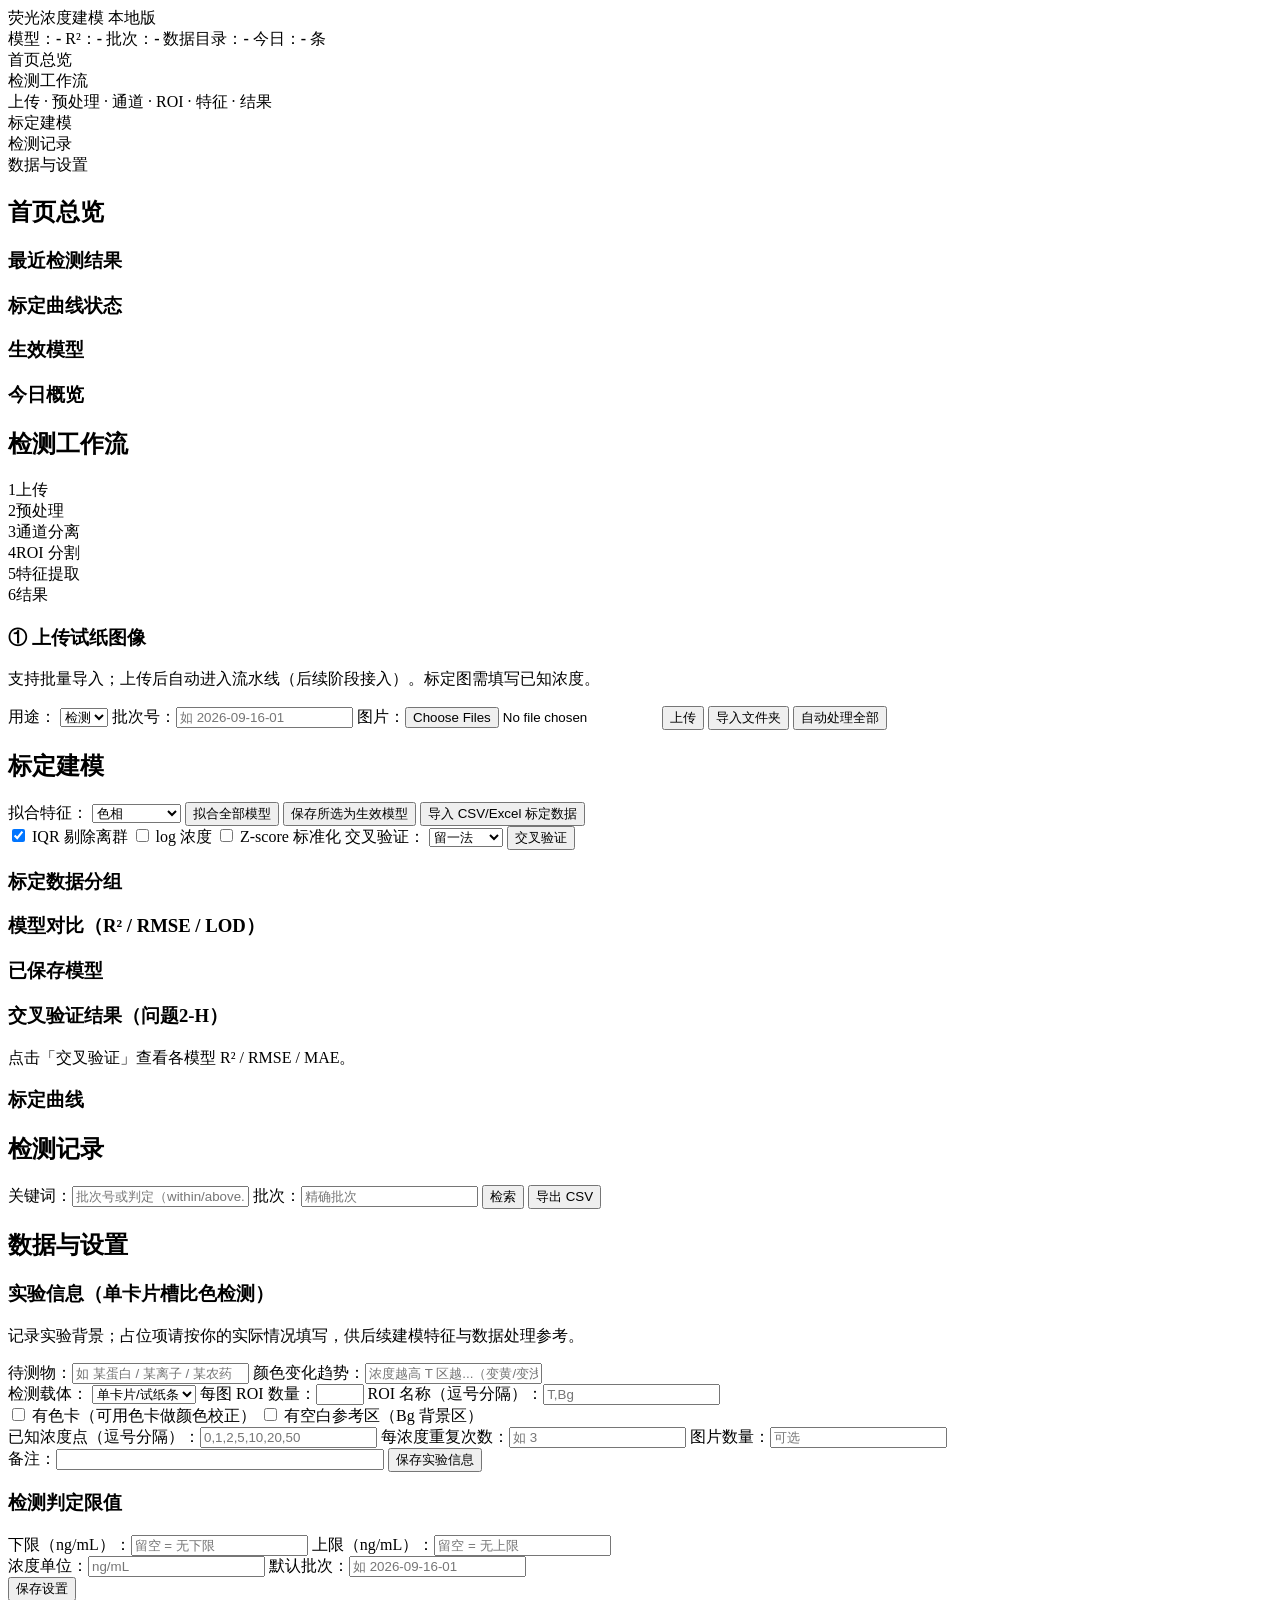
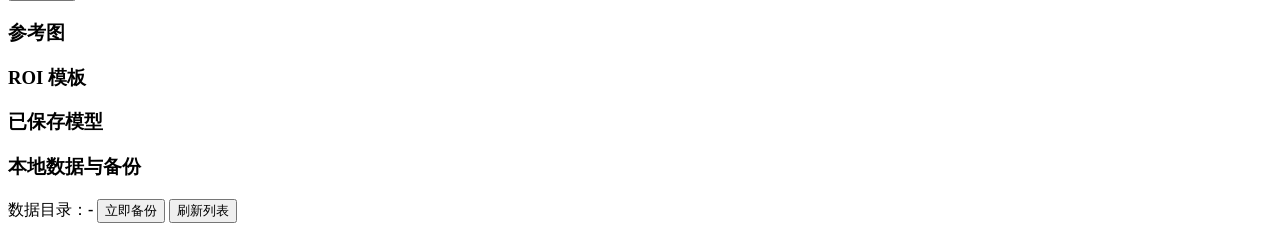
==== fluro_app/static/index.html @ 55347d09 "问题2-H：数据预处理（IQR/log浓度/Z-score）与交叉验证（留一/K折/留浓度组）+检测反解" ====
<!DOCTYPE html>
<html lang="zh-CN">
<head>
<meta charset="UTF-8">
<meta name="viewport" content="width=device-width, initial-scale=1.0">
<title>荧光浓度建模 APP</title>
<link rel="stylesheet" href="/static/css/style.css">
</head>
<body>
<div id="app">
  <header id="topbar">
    <div class="brand">荧光浓度建模 <span class="brand-sub">本地版</span></div>
    <div class="top-stats" id="top-stats">
      <span class="stat">模型：<b id="ts-model">-</b></span>
      <span class="stat">R²：<b id="ts-r2">-</b></span>
      <span class="stat">批次：<b id="ts-batch">-</b></span>
      <span class="stat">数据目录：<b id="ts-dir">-</b></span>
      <span class="stat">今日：<b id="ts-today">-</b> 条</span>
    </div>
  </header>
  <div id="body">
    <nav id="sidebar">
      <div class="nav-item active" data-view="home">首页总览</div>
      <div class="nav-item" data-view="workflow">检测工作流</div>
      <div class="nav-item sub">上传 · 预处理 · 通道 · ROI · 特征 · 结果</div>
      <div class="nav-item" data-view="modeling">标定建模</div>
      <div class="nav-item" data-view="records">检测记录</div>
      <div class="nav-item" data-view="settings">数据与设置</div>
    </nav>
    <main id="main">

      <!-- ===== 首页总览 ===== -->
      <section class="view active" id="view-home">
        <h2>首页总览</h2>
        <div class="home-grid">
          <div class="card home-card">
            <h3>最近检测结果</h3>
            <div id="home-last"></div>
          </div>
          <div class="card home-card">
            <h3>标定曲线状态</h3>
            <div id="home-calib"></div>
          </div>
          <div class="card home-card">
            <h3>生效模型</h3>
            <div id="home-model"></div>
          </div>
          <div class="card home-card">
            <h3>今日概览</h3>
            <div id="home-today"></div>
          </div>
        </div>
      </section>

      <!-- ===== 检测工作流 ===== -->
      <section class="view" id="view-workflow">
        <h2>检测工作流</h2>
        <div id="wf-steps">
          <div class="wf-step done" data-wf="1"><span class="snum">1</span>上传</div>
          <div class="wf-step" data-wf="2"><span class="snum">2</span>预处理</div>
          <div class="wf-step" data-wf="3"><span class="snum">3</span>通道分离</div>
          <div class="wf-step" data-wf="4"><span class="snum">4</span>ROI 分割</div>
          <div class="wf-step" data-wf="5"><span class="snum">5</span>特征提取</div>
          <div class="wf-step" data-wf="6"><span class="snum">6</span>结果</div>
        </div>
        <!-- 步骤 1：上传 -->
        <div class="wf-panel" id="wf-panel-1">
          <div class="panel-head">
            <h3>① 上传试纸图像</h3>
            <p class="hint">支持批量导入；上传后自动进入流水线（后续阶段接入）。标定图需填写已知浓度。</p>
          </div>
          <div class="form-row">
            <label>用途：
              <select id="up-kind">
                <option value="detection">检测</option>
                <option value="calibration">标定</option>
              </select>
            </label>
            <label>批次号：<input id="up-batch" type="text" placeholder="如 2026-09-16-01"></label>
            <label id="up-conc-wrap" style="display:none;">已知浓度（ng/mL）：<input id="up-conc" type="number" step="any" placeholder="必填"></label>
            <label>图片：<input id="up-files" type="file" accept="image/*" multiple></label>
            <button id="up-btn" class="btn primary">上传</button>
            <button id="up-dir-btn" class="btn">导入文件夹</button>
            <input id="up-dir" type="file" webkitdirectory multiple style="display:none;">
            <button id="up-auto" class="btn">自动处理全部</button>
          </div>
          <div id="up-status" class="status-line"></div>
          <div id="pipe-status" class="pipe-status"></div>
          <div id="up-gallery" class="gallery"></div>
        </div>
        <!-- 步骤 2：预处理 -->
        <div class="wf-panel" id="wf-panel-2" style="display:none;">
          <div class="panel-head">
            <h3>② 图像预处理</h3>
            <p class="hint">先在上方缩略图墙点击一张图选中；调节暗场/平场与去噪参数后点「重跑本步」，拖动滑块对比前后效果。</p>
          </div>
          <div class="form-row">
            <label>滤波：
              <select id="pp-filter">
                <option value="gaussian">高斯</option>
                <option value="median">中值</option>
              </select>
            </label>
            <label>核大小：
              <select id="pp-kernel">
                <option value="3">3</option>
                <option value="5" selected>5</option>
                <option value="7">7</option>
              </select>
            </label>
            <label><input type="checkbox" id="pp-dark"> 暗场校正</label>
            <label><input type="checkbox" id="pp-flat"> 平场校正</label>
            <label><input type="checkbox" id="pp-wb"> 白平衡校正</label>
            <label>白参考 ROI：<input id="pp-wb-roi" type="text" placeholder="Bg" style="width:70px;"></label>
            <button id="pp-ref-dark" class="btn small">上传暗场参考图</button>
            <button id="pp-ref-flat" class="btn small">上传平场参考图</button>
            <button id="pp-run" class="btn primary">重跑本步</button>
          </div>
          <div class="ref-previews">
            <figure class="ref-item">
              <img id="pp-dark-prev" alt="暗场参考图预览" style="display:none;">
              <figcaption>暗场参考图 <button id="pp-dark-clear" class="btn tiny">清除</button></figcaption>
            </figure>
            <figure class="ref-item">
              <img id="pp-flat-prev" alt="平场参考图预览" style="display:none;">
              <figcaption>平场参考图 <button id="pp-flat-clear" class="btn tiny">清除</button></figcaption>
            </figure>
          </div>
          <div id="pp-status" class="status-line"></div>
          <div id="pp-compare" class="compare" style="display:none;">
            <div class="compare-box" id="pp-compare-box">
              <img id="pp-img-orig" alt="原图">
              <div class="compare-overlay" id="pp-overlay"><img id="pp-img-proc" alt="处理后"></div>
              <input type="range" id="pp-slider" min="0" max="100" value="50">
            </div>
            <div class="compare-labels"><span>原图</span><span>处理后</span></div>
          </div>
        </div>
        <!-- 步骤 3：RGB 通道分离（问题5） -->
        <div class="wf-panel" id="wf-panel-3" style="display:none;">
          <div class="panel-head">
            <h3>③ RGB 通道分离</h3>
            <p class="hint">将处理后图像按 R/G/B 三通道分离为灰度图，并给出各通道均值，便于观察颜色构成。</p>
          </div>
          <div id="ch-status" class="status-line"></div>
          <button id="ch-run" class="btn">重新分离通道</button>
          <div id="ch-zone"></div>
        </div>
        <!-- 步骤 4：ROI 分割 -->
        <div class="wf-panel" id="wf-panel-4" style="display:none;">
          <div class="panel-head">
            <h3>④ ROI 分割</h3>
            <p class="hint">点击「自动套用模板」按已存模板定位，无模板时自动识别；也可在图上直接框选/拖动/缩放修正，然后「保存修正」。可勾选「背景扣除」减去检测区外环背景。首次使用可框选后「存为模板」。</p>
          </div>
          <div class="form-row">
            <button id="roi-auto" class="btn">自动套用模板</button>
            <button id="roi-save" class="btn primary">保存修正</button>
            <button id="roi-save-tpl" class="btn">存为模板</button>
            <label>模板：<select id="roi-tpl-select"></select></label>
            <label><input type="checkbox" id="roi-bg"> 背景扣除</label>
          </div>
          <div id="roi-status" class="status-line"></div>
          <div class="roi-canvas-wrap"><canvas id="roi-canvas" width="640" height="480"></canvas></div>
          <div class="result-imgs"><figure><img id="roi-overlay" alt="修正后图（ROI 标注）"><figcaption>修正后图（ROI 标注）</figcaption></figure></div>
        </div>
        <!-- 步骤 5：特征提取 -->
        <div class="wf-panel" id="wf-panel-5" style="display:none;">
          <div class="panel-head">
            <h3>⑤ 特征提取</h3>
            <p class="hint">检测区颜色与纹理特征；ROI 修正后自动重算。</p>
          </div>
          <div id="feat-status" class="status-line"></div>
          <div class="form-row">
            <button id="feat-run" class="btn">重新提取特征</button>
            <a class="btn" href="/api/export/features.csv" download>导出 CSV</a>
            <a class="btn" href="/api/export/features.xlsx" download>导出 Excel</a>
          </div>
          <div class="feat-imgs">
            <figure><img id="feat-overlay" alt="处理后图（ROI 标注）"><figcaption>处理后图（ROI 标注）</figcaption></figure>
            <figure><img id="feat-crop" alt="ROI 区域"><figcaption>ROI 区域</figcaption></figure>
            <figure><img id="feat-avg" alt="ROI 平均色"><figcaption>ROI 平均色</figcaption></figure>
          </div>
          <table class="feat-table" id="feat-table">
            <thead>
              <tr>
                <th>平均 R</th><th>平均 G</th><th>平均 B</th><th>色相</th><th>饱和度</th>
                <th>明度</th><th>G/R</th><th>B/G</th><th>强度</th><th>纹理熵</th>
              </tr>
            </thead>
            <tbody>
              <tr id="feat-row">
                <td class="dash">-</td><td class="dash">-</td><td class="dash">-</td><td class="dash">-</td>
                <td class="dash">-</td><td class="dash">-</td><td class="dash">-</td><td class="dash">-</td>
                <td class="dash">-</td><td class="dash">-</td>
              </tr>
            </tbody>
          </table>
          <div class="card" style="margin-top:14px;">
            <h3>各 ROI 平均 RGB 柱状图（T 检测区 / Bg 背景区对照）</h3>
            <div id="feat-bars" class="hint">选择图片并提取特征后显示。</div>
          </div>
          <div class="card" style="margin-top:14px;">
            <h3>通道分离 RGB 值（全图）与 ROI 平均 RGB 对照</h3>
            <div id="feat-ch" class="hint">加载中...</div>
          </div>
          <div class="card" style="margin-top:14px;">
            <h3>特征算法说明</h3>
            <ul class="algo-list">
              <li><b>平均 R/G/B</b>：ROI 区域内全部像素各通道的算术平均值（勾选「背景扣除」时减去 ROI 外环背景均值）。</li>
              <li><b>色相 / 饱和度 / 明度</b>：ROI 像素转 HSV 色彩空间；色相采用<b>圆形均值</b>，避免红色端 0/180 环绕导致均值失真。</li>
              <li><b>G/R、B/G</b>：平均绿/红通道比、平均蓝/绿通道比，用于描述通道间相对强度。</li>
              <li><b>强度</b>：HSV 明度（V）通道均值，反映荧光亮度。</li>
              <li><b>纹理熵</b>：ROI 灰度直方图归一化后的信息熵，数值越大纹理越复杂。</li>
              <li><b>平均 ROI 图片</b>：上方「ROI 平均色」为 ROI 区域平均 RGB 生成的纯色块；「ROI 区域」为裁剪后的原样图。</li>
            </ul>
          </div>
        </div>
        <!-- 步骤 6：结果 -->
        <div class="wf-panel" id="wf-panel-6" style="display:none;">
          <div class="panel-head">
            <h3>⑥ 浓度检测结果</h3>
            <p class="hint">依据生效标定模型反解浓度，U 为 95% 预测区间半宽。</p>
          </div>
          <div id="det-status" class="status-line"></div>
          <div class="result-imgs"><figure><img id="det-overlay" alt="处理后图（ROI 标注）"><figcaption>处理后图（ROI 标注）</figcaption></figure></div>
          <div id="det-zone"></div>
        </div>
      </section>

      <!-- ===== 标定建模 ===== -->
      <section class="view" id="view-modeling">
        <h2>标定建模</h2>
        <div class="card">
          <div class="form-row">
            <label>拟合特征：
              <select id="md-feature">
                <option value="hue" selected>色相</option>
                <option value="saturation">饱和度</option>
                <option value="value">明度</option>
                <option value="ratio_gr">G/R 通道比</option>
                <option value="ratio_bg">B/G 通道比</option>
                <option value="mean_r">平均 R</option>
                <option value="mean_g">平均 G</option>
                <option value="mean_b">平均 B</option>
                <option value="intensity">强度</option>
              </select>
            </label>
            <button id="md-fit" class="btn primary">拟合全部模型</button>
            <button id="md-save" class="btn">保存所选为生效模型</button>
            <button id="md-import" class="btn">导入 CSV/Excel 标定数据</button>
            <input id="md-import-file" type="file" accept=".csv,.xlsx,.xls" style="display:none;">
            <span id="md-status" class="status-line" style="margin:0;"></span>
          </div>
          <div class="form-row">
            <label><input type="checkbox" id="md-iqr" checked> IQR 剔除离群</label>
            <label><input type="checkbox" id="md-log"> log 浓度</label>
            <label><input type="checkbox" id="md-zscore"> Z-score 标准化</label>
            <label>交叉验证：
              <select id="md-cv-method">
                <option value="loo" selected>留一法</option>
                <option value="kfold">5 折</option>
                <option value="leave_group">留浓度组</option>
              </select>
            </label>
            <button id="md-cv" class="btn">交叉验证</button>
          </div>
          <div id="md-import-box" style="display:none;margin-top:10px;padding:12px;background:#f4f7f9;border-radius:8px;">
            <div class="form-row">
              <label>浓度列：<select id="md-imp-conc"></select></label>
              <label>特征列：<select id="md-imp-feat"></select></label>
              <button id="md-import-go" class="btn primary">导入</button>
              <span id="md-imp-status" class="status-line" style="margin:0;"></span>
            </div>
            <div id="md-imp-preview" class="hint"></div>
          </div>
        </div>
        <div class="md-grid">
          <div class="card" id="md-data-card">
            <h3>标定数据分组</h3>
            <div id="md-pending"></div>
            <div id="md-data"></div>
          </div>
          <div class="card" id="md-models-card">
            <h3>模型对比（R² / RMSE / LOD）</h3>
            <div id="md-models"></div>
            <h3 style="margin-top:16px;">已保存模型</h3>
            <div id="md-saved"></div>
            <h3 style="margin-top:16px;">交叉验证结果（问题2-H）</h3>
            <div id="md-cv-box" class="hint">点击「交叉验证」查看各模型 R² / RMSE / MAE。</div>
          </div>
          <div class="card" id="md-curve-card" style="grid-column:1 / -1;">
            <h3>标定曲线 <span id="md-curve-title" style="font-size:12px;color:#8a97a3;"></span></h3>
            <div id="md-curve"></div>
          </div>
        </div>
      </section>

      <!-- ===== 检测记录 ===== -->
      <section class="view" id="view-records">
        <h2>检测记录</h2>
        <div class="card">
          <div class="form-row">
            <label>关键词：<input id="rec-q" type="text" placeholder="批次号或判定（within/above...）"></label>
            <label>批次：<input id="rec-batch" type="text" placeholder="精确批次"></label>
            <button id="rec-search" class="btn primary">检索</button>
            <button id="rec-export" class="btn">导出 CSV</button>
            <span id="rec-status" class="status-line" style="margin:0;"></span>
          </div>
        </div>
        <div class="card">
          <div id="rec-list"></div>
        </div>
      </section>

      <!-- ===== 数据与设置 ===== -->
      <section class="view" id="view-settings">
        <h2>数据与设置</h2>
        <div class="md-grid">
          <div class="card">
            <h3>实验信息（单卡片槽比色检测）</h3>
            <p class="hint">记录实验背景；占位项请按你的实际情况填写，供后续建模特征与数据处理参考。</p>
            <div class="form-row">
              <label>待测物：<input id="ex-analyte" type="text" placeholder="如 某蛋白 / 某离子 / 某农药"></label>
              <label>颜色变化趋势：<input id="ex-trend" type="text" placeholder="浓度越高 T 区越...（变黄/变浅/变深）"></label>
            </div>
            <div class="form-row">
              <label>检测载体：
                <select id="ex-carrier">
                  <option value="single_card" selected>单卡片/试纸条</option>
                  <option value="strip">试纸条</option>
                </select>
              </label>
              <label>每图 ROI 数量：<input id="ex-roi-count" type="number" min="1" max="10"></label>
              <label>ROI 名称（逗号分隔）：<input id="ex-roi-names" type="text" placeholder="T,Bg"></label>
            </div>
            <div class="form-row">
              <label><input type="checkbox" id="ex-colorcard"> 有色卡（可用色卡做颜色校正）</label>
              <label><input type="checkbox" id="ex-blankref"> 有空白参考区（Bg 背景区）</label>
            </div>
            <div class="form-row">
              <label>已知浓度点（逗号分隔）：<input id="ex-concs" type="text" placeholder="0,1,2,5,10,20,50"></label>
              <label>每浓度重复次数：<input id="ex-replicates" type="number" min="1" placeholder="如 3"></label>
              <label>图片数量：<input id="ex-images" type="number" min="0" placeholder="可选"></label>
            </div>
            <div class="form-row">
              <label>备注：<input id="ex-note" type="text" style="width:320px;"></label>
              <button id="ex-save" class="btn primary">保存实验信息</button>
              <span id="ex-status" class="status-line" style="margin:0;"></span>
            </div>
          </div>
          <div class="card">
            <h3>检测判定限值</h3>
            <div class="form-row">
              <label>下限（ng/mL）：<input id="st-lower" type="number" step="any" placeholder="留空 = 无下限"></label>
              <label>上限（ng/mL）：<input id="st-upper" type="number" step="any" placeholder="留空 = 无上限"></label>
            </div>
            <div class="form-row">
              <label>浓度单位：<input id="st-unit" type="text" placeholder="ng/mL"></label>
              <label>默认批次：<input id="st-batch" type="text" placeholder="如 2026-09-16-01"></label>
            </div>
            <button id="st-save" class="btn primary">保存设置</button>
            <span id="st-status" class="status-line" style="margin:0;"></span>
          </div>
          <div class="card">
            <h3>参考图</h3>
            <div id="st-refs"></div>
          </div>
          <div class="card">
            <h3>ROI 模板</h3>
            <div id="st-templates"></div>
          </div>
          <div class="card">
            <h3>已保存模型</h3>
            <div id="st-models"></div>
          </div>
          <div class="card" style="grid-column:1 / -1;">
            <h3>本地数据与备份</h3>
            <div class="form-row">
              <label>数据目录：<b id="st-dir">-</b></label>
              <button id="st-backup" class="btn primary">立即备份</button>
              <button id="st-refresh" class="btn">刷新列表</button>
            </div>
            <div id="st-backups"></div>
          </div>
        </div>
      </section>

    </main>
  </div>
</div>
<script src="/static/js/api.js"></script>
<script src="/static/js/canvas/roi.js"></script>
<script src="/static/js/app.js"></script>
<script src="/static/js/views/home.js"></script>
<script src="/static/js/views/workflow.js"></script>
<script src="/static/js/views/modeling.js"></script>
<script src="/static/js/views/records.js"></script>
<script src="/static/js/views/settings.js"></script>
</body>
</html>
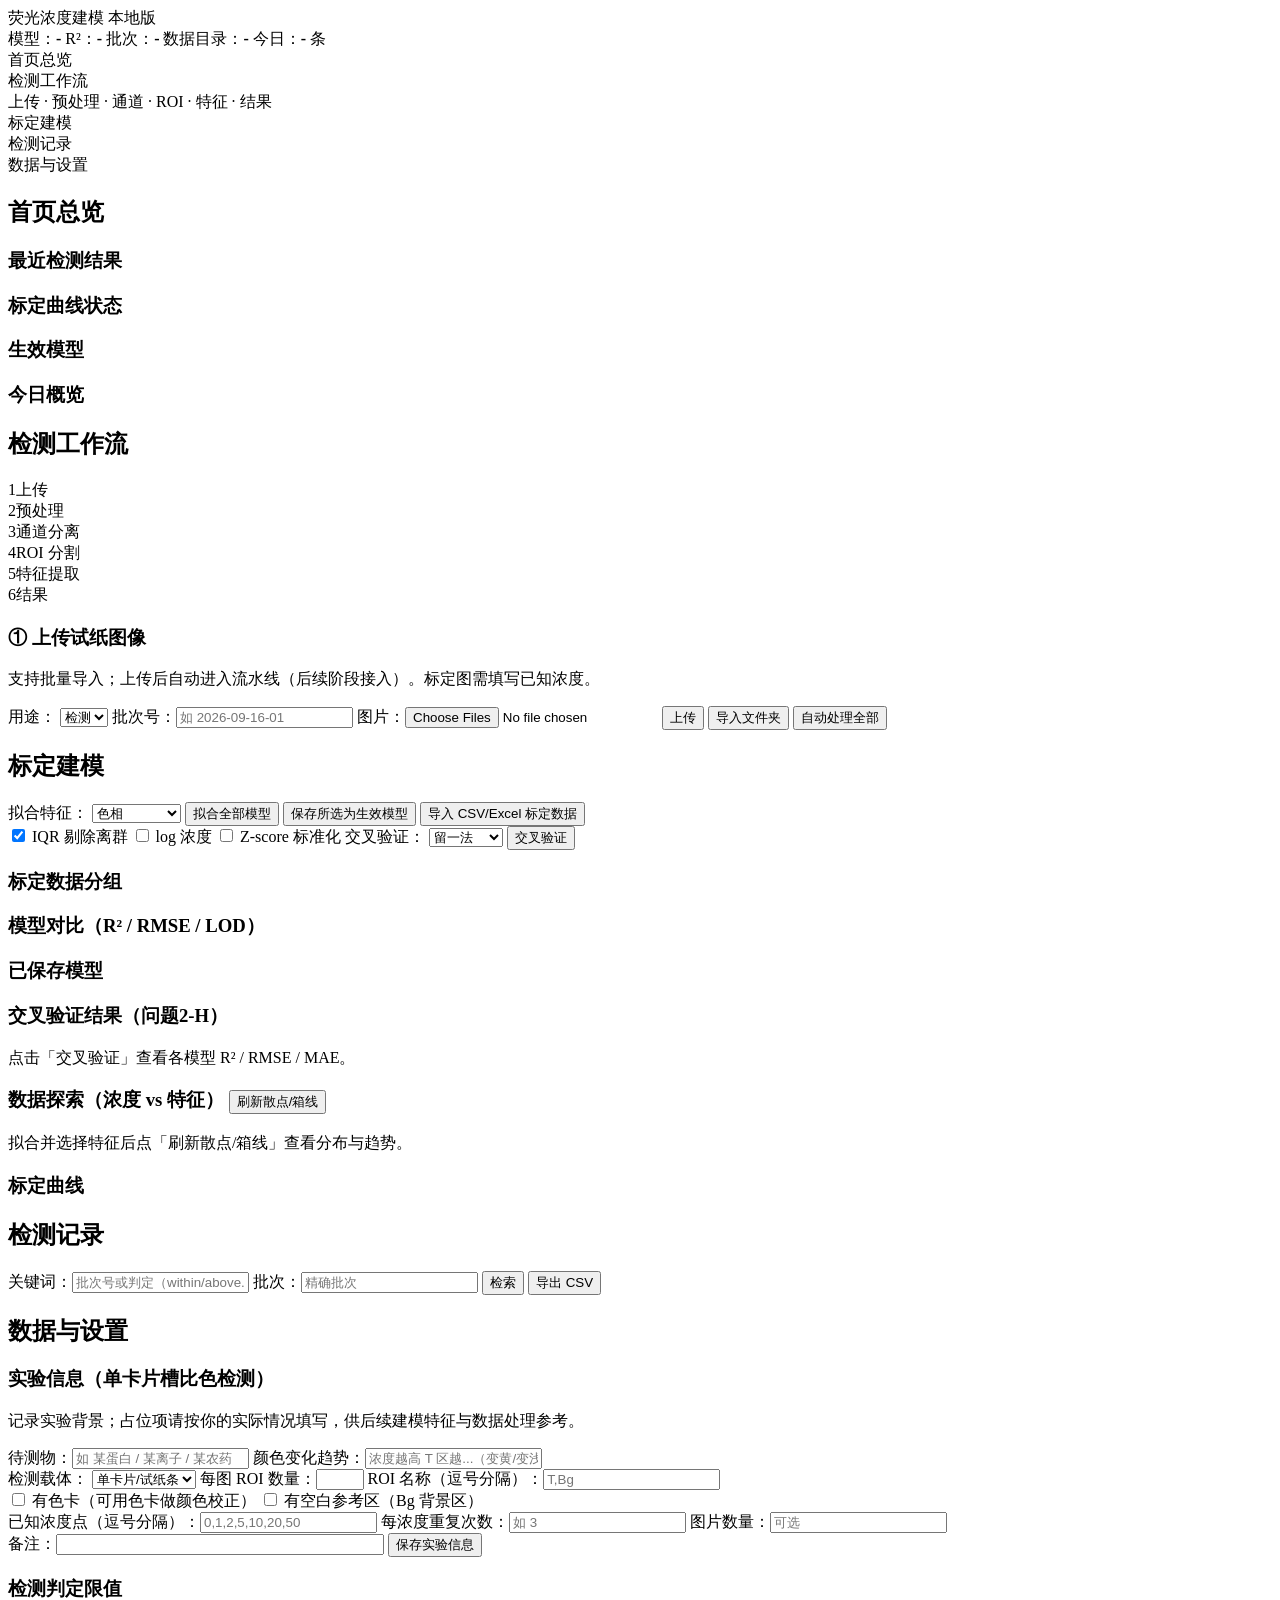
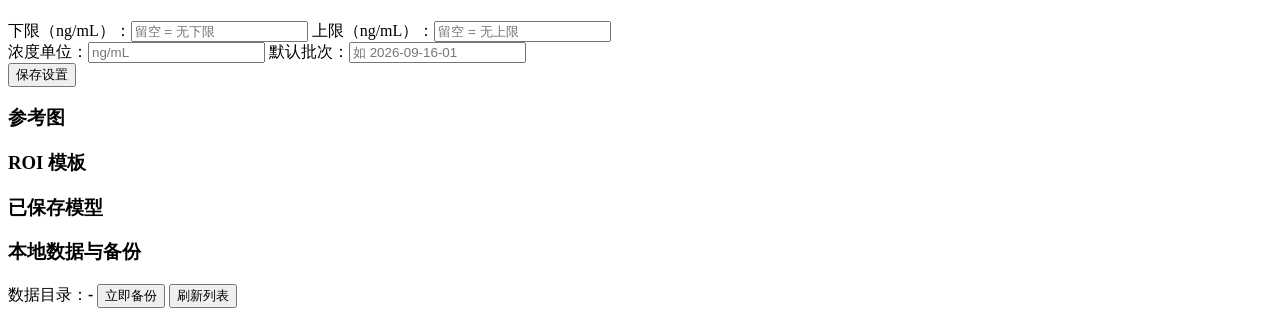
==== commit fc7987e1: "问题2-I/2-J：数据探索可视化（散点/箱线/相关性）+ 模型扩展（对数回归/PLSR/SVR/随机森林）" ====
--- a/fluro_app/static/index.html
+++ b/fluro_app/static/index.html
@@ -288,6 +288,13 @@
             <h3 style="margin-top:16px;">交叉验证结果（问题2-H）</h3>
             <div id="md-cv-box" class="hint">点击「交叉验证」查看各模型 R² / RMSE / MAE。</div>
           </div>
+          <div class="card" id="md-explore-card">
+            <h3>数据探索（浓度 vs 特征）
+              <button id="md-explore" class="btn small">刷新散点/箱线</button>
+              <span id="md-explore-info" style="font-size:12px;color:#8a97a3;"></span>
+            </h3>
+            <div id="md-explore-plot" class="hint">拟合并选择特征后点「刷新散点/箱线」查看分布与趋势。</div>
+          </div>
           <div class="card" id="md-curve-card" style="grid-column:1 / -1;">
             <h3>标定曲线 <span id="md-curve-title" style="font-size:12px;color:#8a97a3;"></span></h3>
             <div id="md-curve"></div>
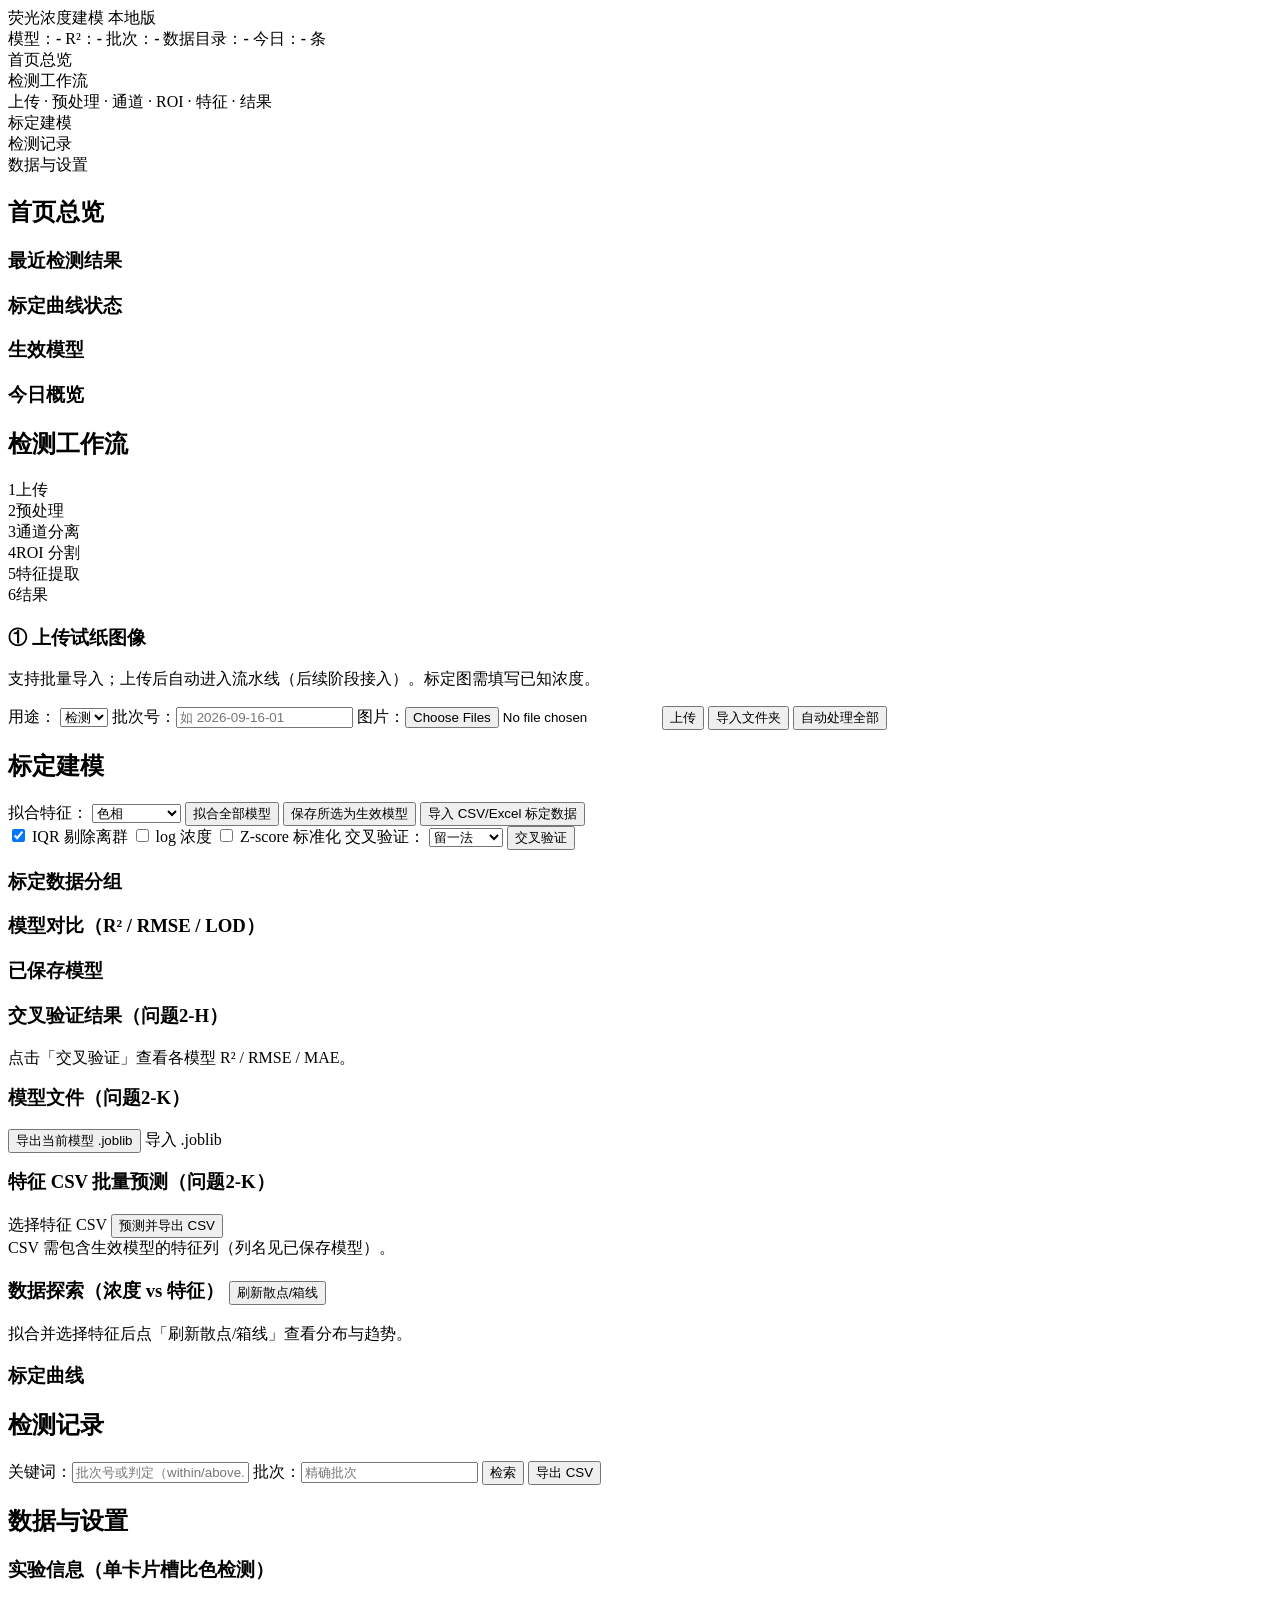
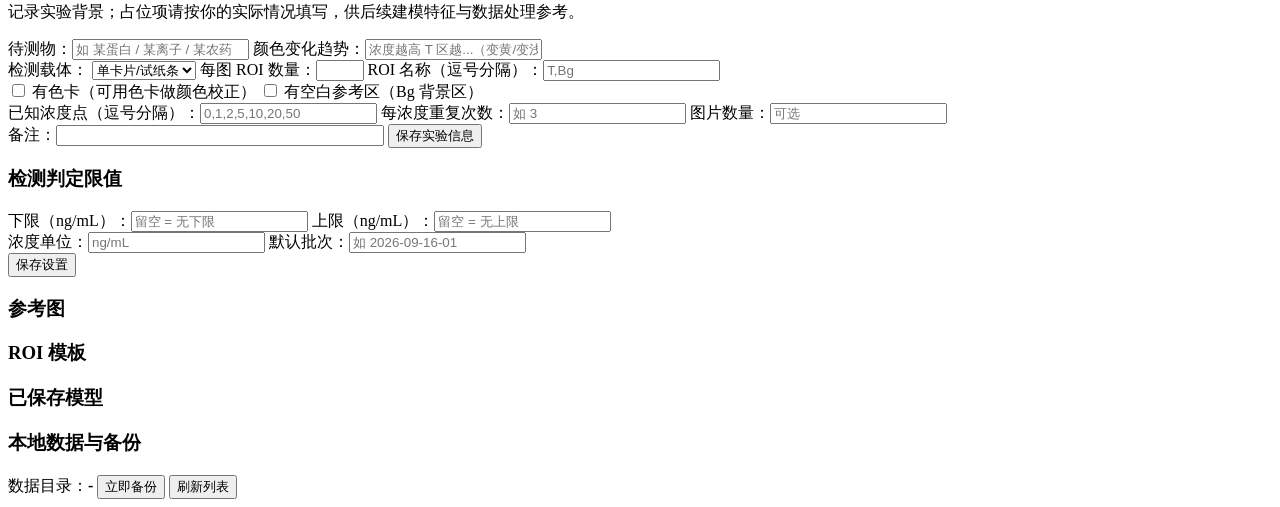
==== commit d6818a0c: "问题2-K：模型文件导出/导入（joblib）+ 特征CSV批量预测与结果导出" ====
--- a/fluro_app/static/index.html
+++ b/fluro_app/static/index.html
@@ -287,6 +287,21 @@
             <div id="md-saved"></div>
             <h3 style="margin-top:16px;">交叉验证结果（问题2-H）</h3>
             <div id="md-cv-box" class="hint">点击「交叉验证」查看各模型 R² / RMSE / MAE。</div>
+            <h3 style="margin-top:16px;">模型文件（问题2-K）</h3>
+            <div class="form-row">
+              <button id="md-export-file" class="btn small">导出当前模型 .joblib</button>
+              <label class="btn small file-label">导入 .joblib
+                <input type="file" id="md-import-file" accept=".joblib" hidden></label>
+              <span id="md-file-status" class="status-line" style="margin:0;"></span>
+            </div>
+            <h3 style="margin-top:16px;">特征 CSV 批量预测（问题2-K）</h3>
+            <div class="form-row">
+              <label class="btn small file-label">选择特征 CSV
+                <input type="file" id="md-predict-csv" accept=".csv" hidden></label>
+              <button id="md-predict-csv-export" class="btn small">预测并导出 CSV</button>
+              <span id="md-predict-status" class="status-line" style="margin:0;"></span>
+            </div>
+            <div id="md-predict-out" class="hint">CSV 需包含生效模型的特征列（列名见已保存模型）。</div>
           </div>
           <div class="card" id="md-explore-card">
             <h3>数据探索（浓度 vs 特征）
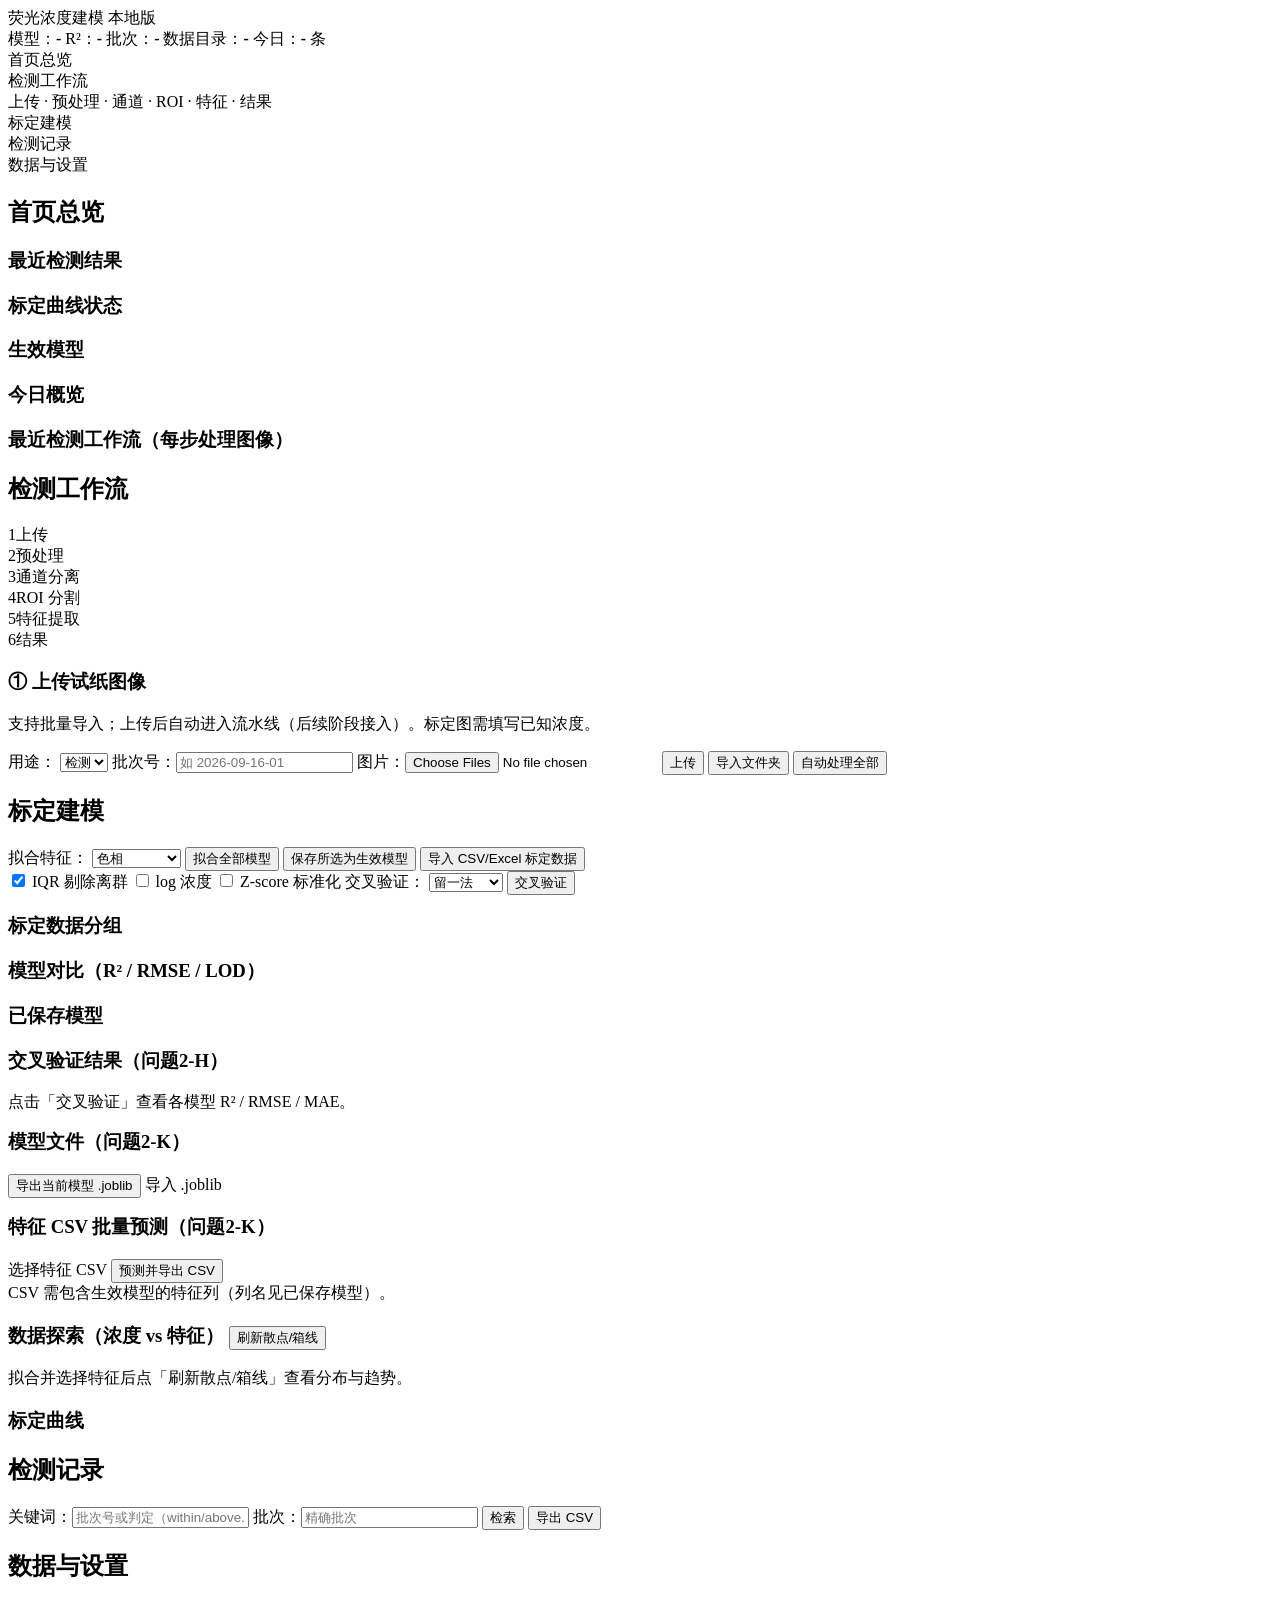
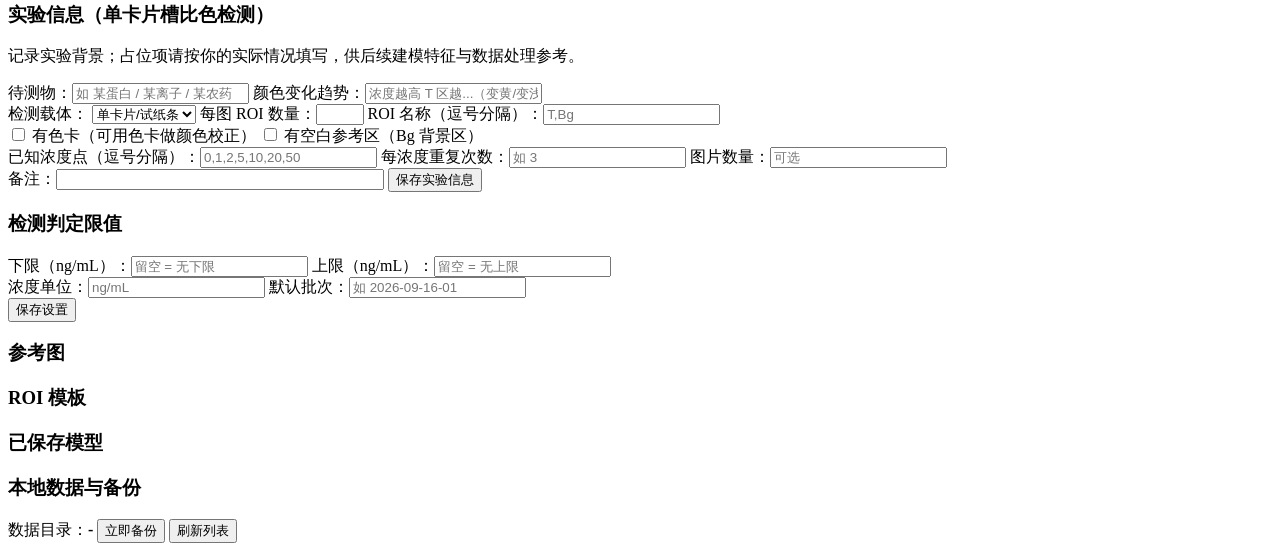
==== commit 090afe3e: "问题1：总览页展示最近检测工作流的每步处理图像（原图/预处理/通道分离/ROI叠加）" ====
--- a/fluro_app/static/index.html
+++ b/fluro_app/static/index.html
@@ -50,6 +50,12 @@
             <div id="home-today"></div>
           </div>
         </div>
+        <div class="card" style="margin-top:14px;" id="home-wf-card">
+          <h3>最近检测工作流（每步处理图像）
+            <span id="home-wf-meta" style="font-size:12px;color:#8a97a3;"></span>
+          </h3>
+          <div id="home-wf"></div>
+        </div>
       </section>
 
       <!-- ===== 检测工作流 ===== -->
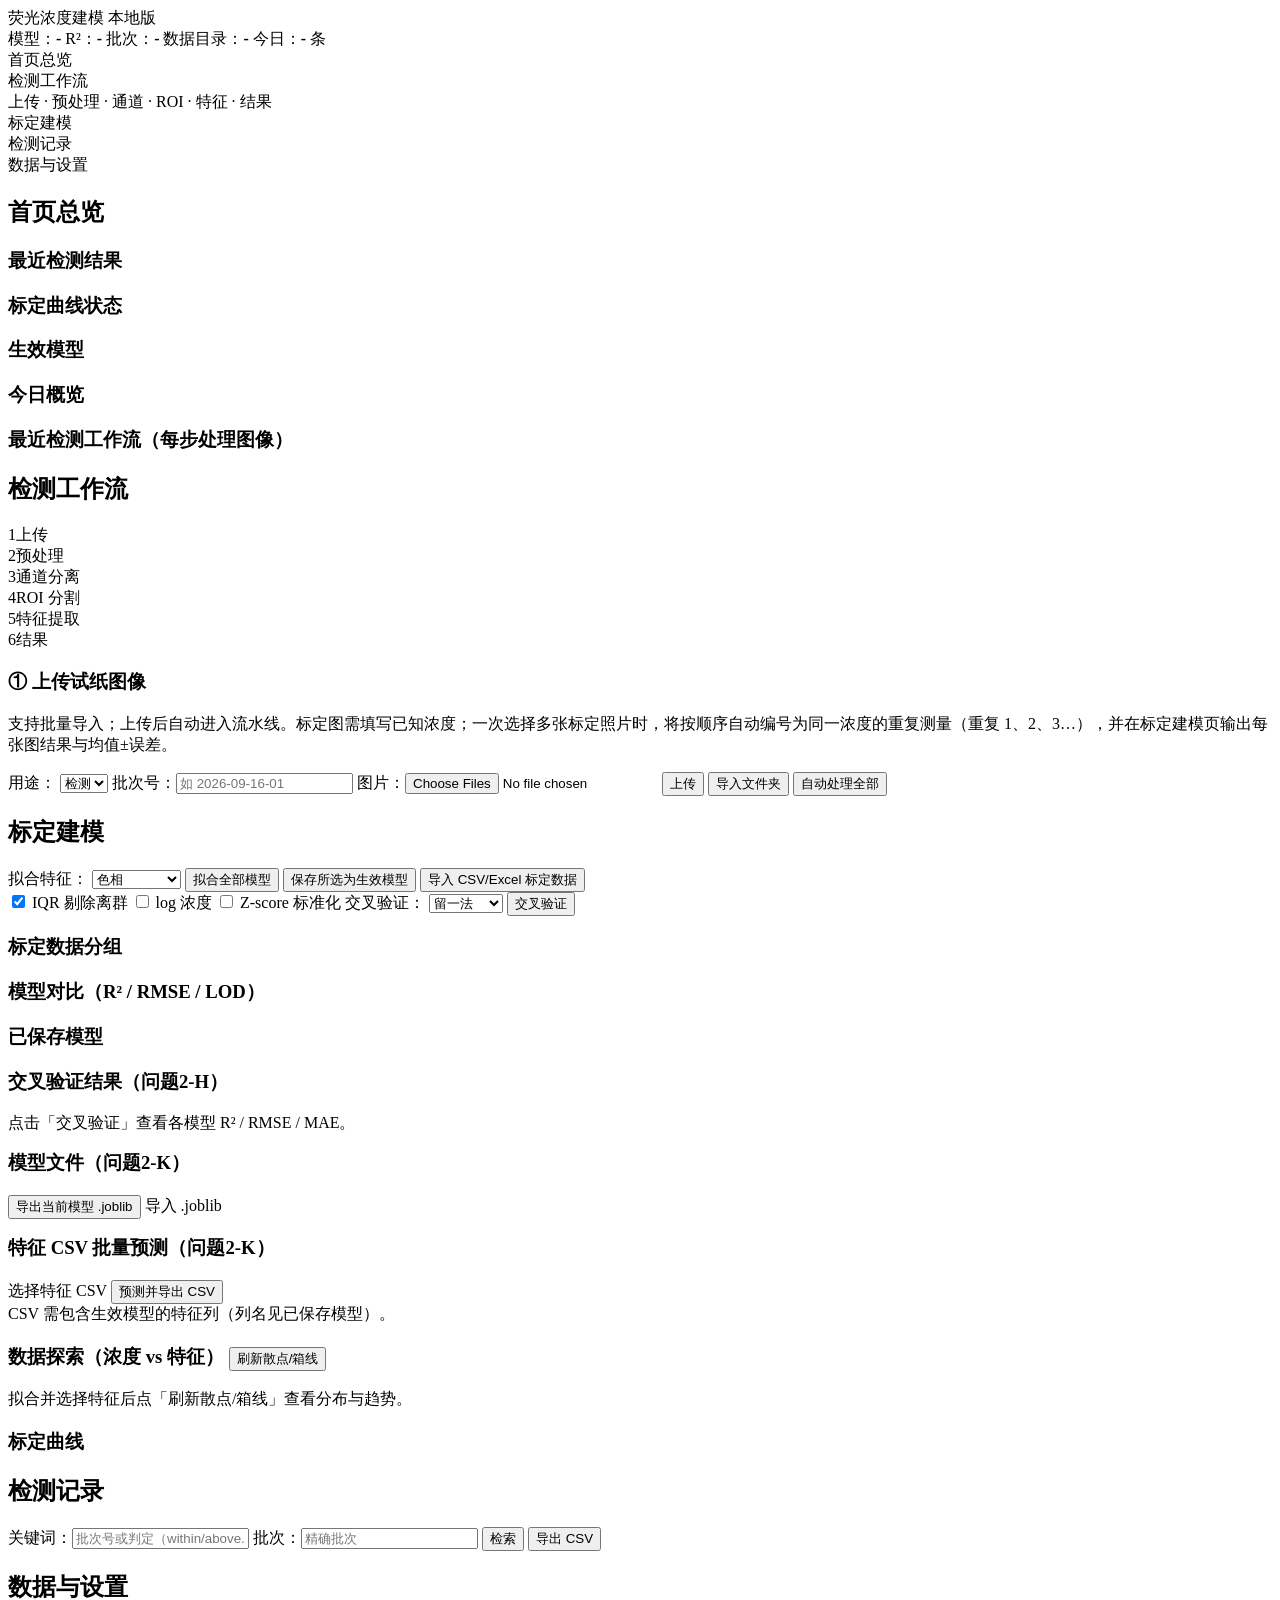
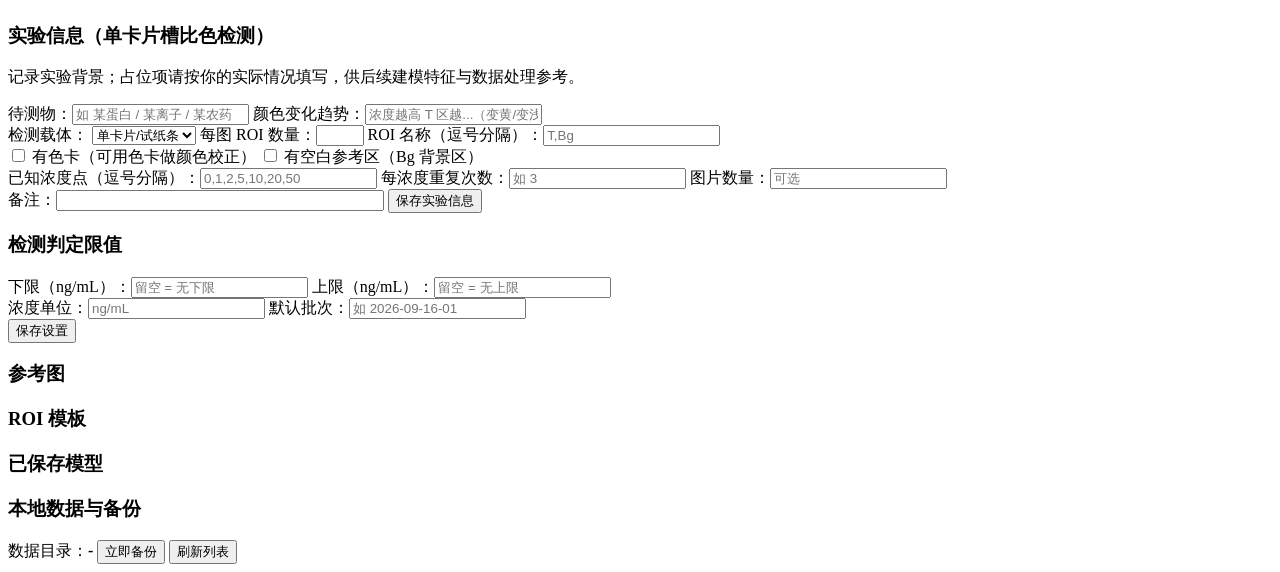
==== commit 7ac0e379: "问题1（第五批）：标定重复测量——一次上传多张标定照自动编号为同浓度重复 1..N，流水线同时处理，标定建模页输出每张图结果（重复编号）+ 均值±SD 与 CV%误差，导出 CSV 带重复列" ====
--- a/fluro_app/static/index.html
+++ b/fluro_app/static/index.html
@@ -73,7 +73,7 @@
         <div class="wf-panel" id="wf-panel-1">
           <div class="panel-head">
             <h3>① 上传试纸图像</h3>
-            <p class="hint">支持批量导入；上传后自动进入流水线（后续阶段接入）。标定图需填写已知浓度。</p>
+            <p class="hint">支持批量导入；上传后自动进入流水线。标定图需填写已知浓度；一次选择多张标定照片时，将按顺序自动编号为同一浓度的重复测量（重复 1、2、3…），并在标定建模页输出每张图结果与均值±误差。</p>
           </div>
           <div class="form-row">
             <label>用途：
@@ -83,7 +83,15 @@
               </select>
             </label>
             <label>批次号：<input id="up-batch" type="text" placeholder="如 2026-09-16-01"></label>
-            <label id="up-conc-wrap" style="display:none;">已知浓度（ng/mL）：<input id="up-conc" type="number" step="any" placeholder="必填"></label>
+            <label id="up-conc-wrap" style="display:none;">已知浓度：<input id="up-conc" type="number" step="any" placeholder="必填">
+              <select id="up-conc-unit">
+                <option value="ng/mL">ng/mL</option>
+                <option value="μg/mL">μg/mL</option>
+                <option value="mg/mL">mg/mL</option>
+                <option value="μmol/L">μmol/L</option>
+                <option value="mmol/L">mmol/L</option>
+                <option value="mol/L">mol/L</option>
+              </select></label>
             <label>图片：<input id="up-files" type="file" accept="image/*" multiple></label>
             <button id="up-btn" class="btn primary">上传</button>
             <button id="up-dir-btn" class="btn">导入文件夹</button>
@@ -230,6 +238,10 @@
           <div id="det-status" class="status-line"></div>
           <div class="result-imgs"><figure><img id="det-overlay" alt="处理后图（ROI 标注）"><figcaption>处理后图（ROI 标注）</figcaption></figure></div>
           <div id="det-zone"></div>
+          <div class="det-actions" style="margin-top:10px;">
+            <button id="det-build-model" class="btn primary">生成模型（用当前标定数据拟合并生效）</button>
+            <span id="det-build-msg" class="status-line" style="margin:0 0 0 8px;"></span>
+          </div>
         </div>
       </section>
 
@@ -274,6 +286,16 @@
             <div class="form-row">
               <label>浓度列：<select id="md-imp-conc"></select></label>
               <label>特征列：<select id="md-imp-feat"></select></label>
+              <label>浓度单位：
+                <select id="md-imp-unit">
+                  <option value="ng/mL">ng/mL</option>
+                  <option value="μg/mL">μg/mL</option>
+                  <option value="mg/mL">mg/mL</option>
+                  <option value="μmol/L">μmol/L</option>
+                  <option value="mmol/L">mmol/L</option>
+                  <option value="mol/L">mol/L</option>
+                </select>
+              </label>
               <button id="md-import-go" class="btn primary">导入</button>
               <span id="md-imp-status" class="status-line" style="margin:0;"></span>
             </div>
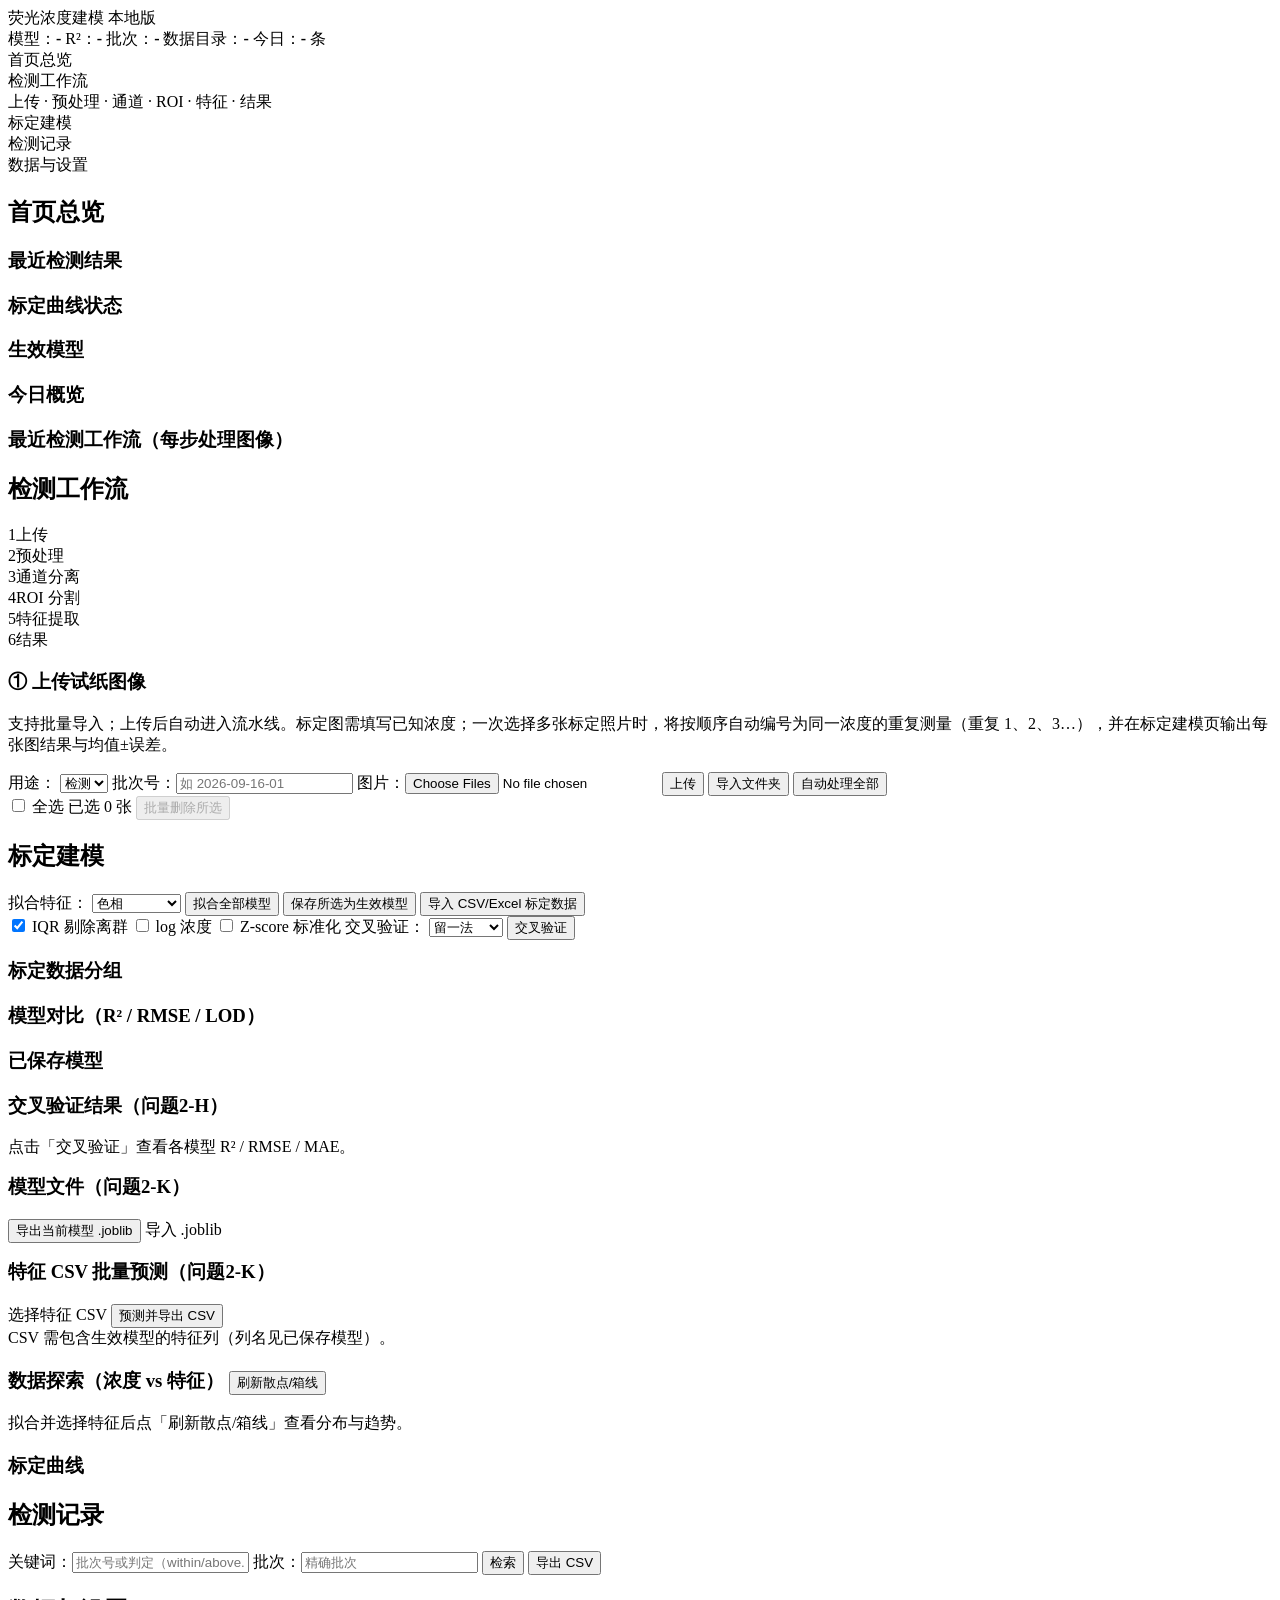
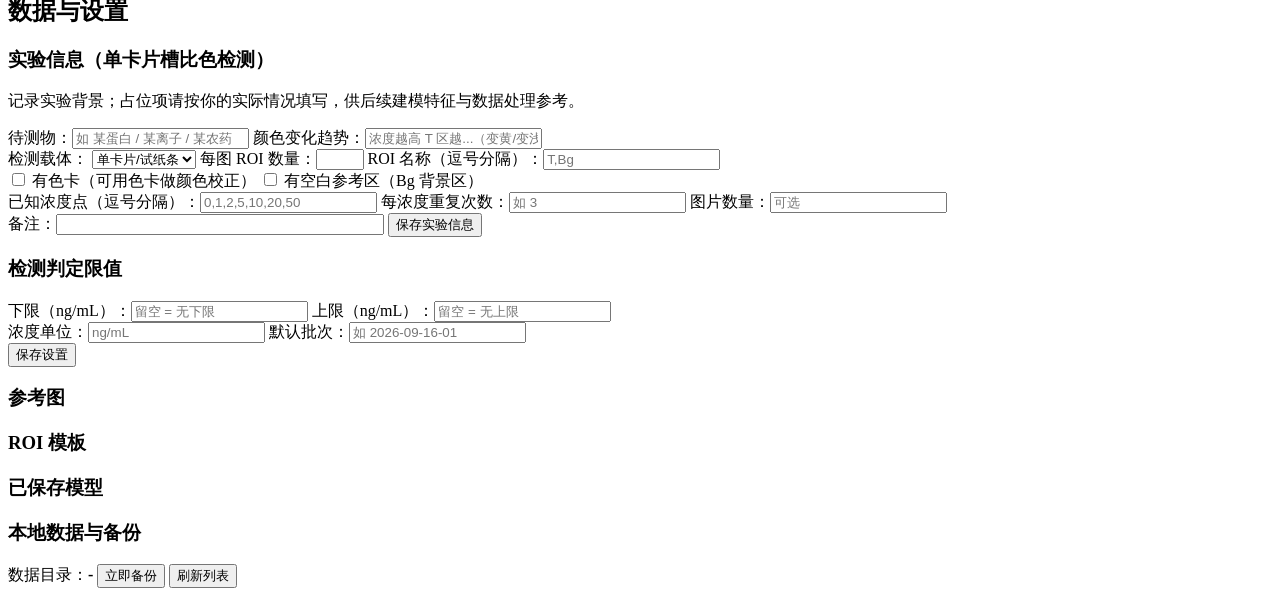
==== commit 73cc4204: "功能：批量删除（第六批）——上传界面缩略图墙支持勾选多张/全选并批量删除，同步清理特征、ROI、流水线、检测记录与标定分组点及磁盘文件" ====
--- a/fluro_app/static/index.html
+++ b/fluro_app/static/index.html
@@ -100,6 +100,11 @@
           </div>
           <div id="up-status" class="status-line"></div>
           <div id="pipe-status" class="pipe-status"></div>
+          <div class="gallery-toolbar">
+            <label class="batch-sel"><input type="checkbox" id="up-sel-all"> 全选</label>
+            <span id="up-sel-count" class="sel-count">已选 0 张</span>
+            <button id="up-batch-del" class="btn small danger" disabled>批量删除所选</button>
+          </div>
           <div id="up-gallery" class="gallery"></div>
         </div>
         <!-- 步骤 2：预处理 -->
